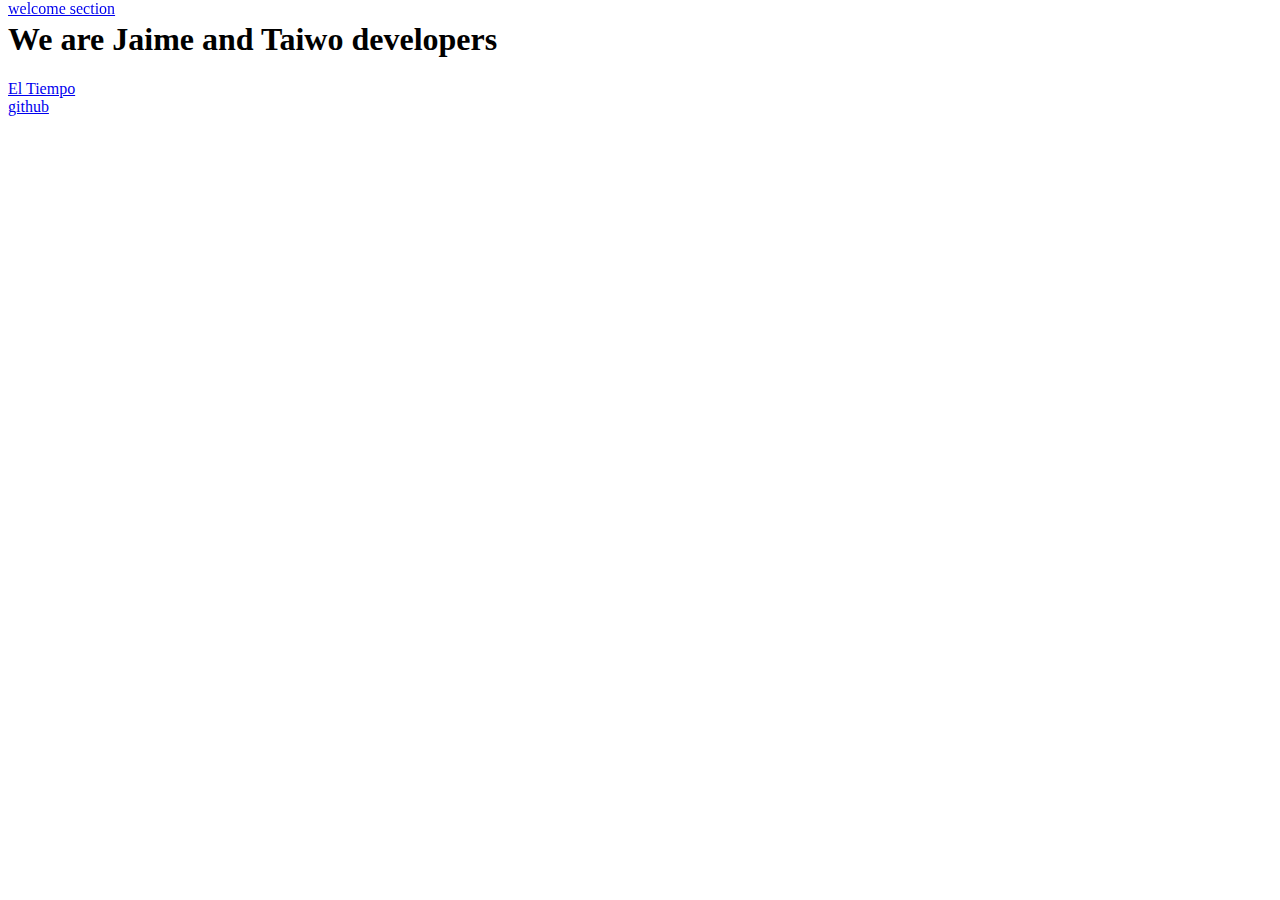
==== web_portfolio/index.html @ fce0a788 "portfolio" ====
<!DOCTYPE html>
<html lang="en">
<head>
    <meta charset="UTF-8">
    <meta http-equiv="X-UA-Compatible" content="IE=edge">
    <meta name="viewport" content="width=device-width, initial-scale=1.0">
    <link rel="stylesheet" href="styles.css">
    <title>Document</title>
</head>
<body>
    <section id="welcome-section">
        <h1>We are Jaime and Taiwo developers</h1>
    </section>

    <section id="projects">
      <h1 class="project-tile"></h1>
        <a href="https://www.eltiempo.com/">El Tiempo</a>

        
    </section>

    <nav id="navbar">
        <a href="#welcome-section">welcome section</a>
    </nav>

    <a href="https://github.com/soft-insight" id="profile-link" target=_blank>github</a>
    


</body>
</html>
---- web_portfolio/styles.css ----
#navbar {
    position: fixed;
    top: 0px;
}

@media only screen and (max-width:800px){nav ul li{
        display: block;
        margin-right: 50px;
        margin-top: 10px;
        margin-bottom: 10px;
}
}
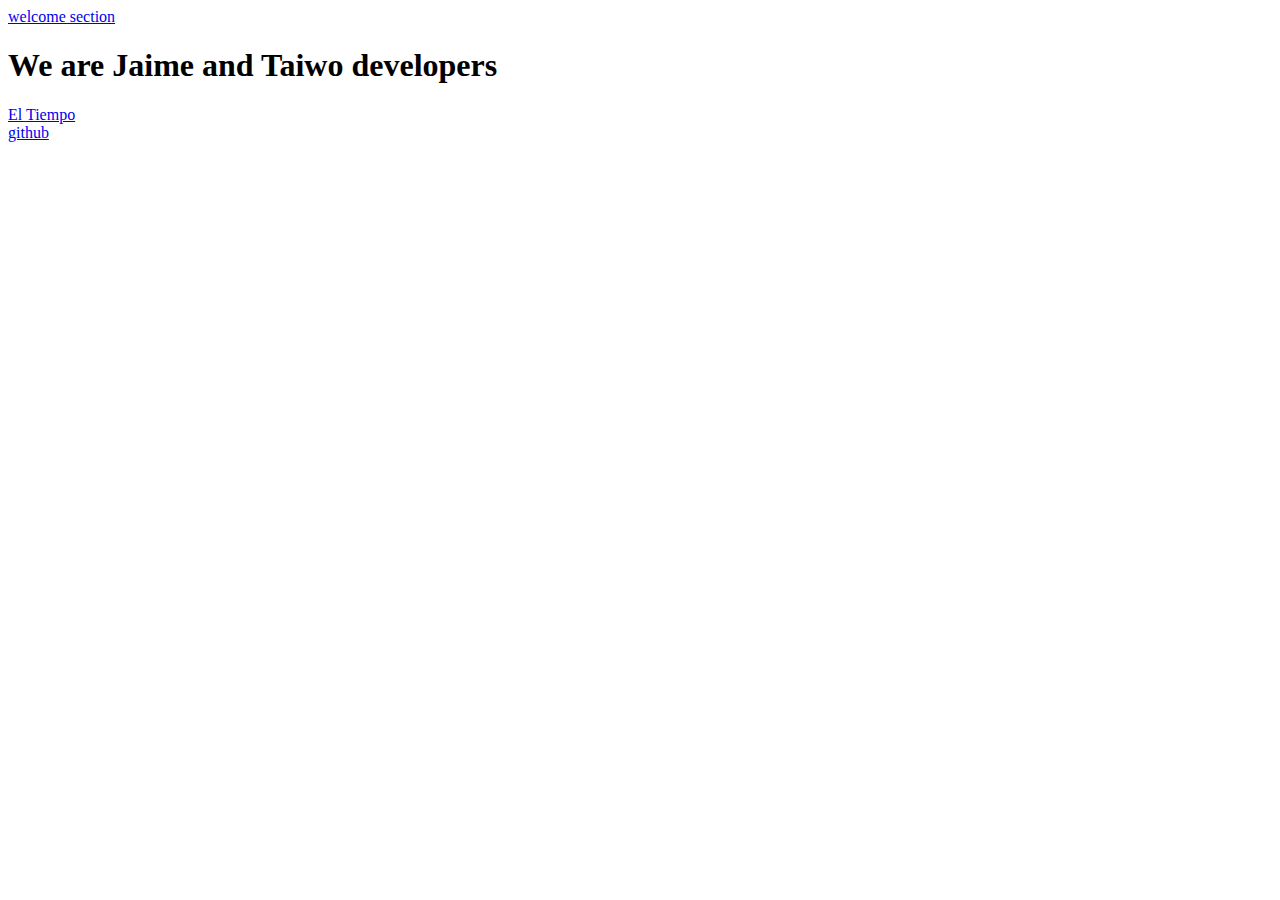
==== commit d713c314: "new file" ====
--- a/web_portfolio/index.html
+++ b/web_portfolio/index.html
@@ -5,9 +5,13 @@
     <meta http-equiv="X-UA-Compatible" content="IE=edge">
     <meta name="viewport" content="width=device-width, initial-scale=1.0">
     <link rel="stylesheet" href="styles.css">
-    <title>Document</title>
+    <title>Web Portfolio</title>
 </head>
+
 <body>
+    <nav id="navbar">
+        <a href="index.html">welcome section</a>
+    </nav>
     <section id="welcome-section">
         <h1>We are Jaime and Taiwo developers</h1>
     </section>
@@ -19,9 +23,7 @@
         
     </section>
 
-    <nav id="navbar">
-        <a href="#welcome-section">welcome section</a>
-    </nav>
+    
 
     <a href="https://github.com/soft-insight" id="profile-link" target=_blank>github</a>
     
--- a/web_portfolio/styles.css
+++ b/web_portfolio/styles.css
@@ -1,6 +1,10 @@
-#navbar {
-    position: fixed;
-    top: 0px;
+body{
+    font-family: 'Times New Roman', Times, serif;
+}
+
+.navbar {
+    flex: 1;
+    text-align: right;
 }
 
 @media only screen and (max-width:800px){nav ul li{
